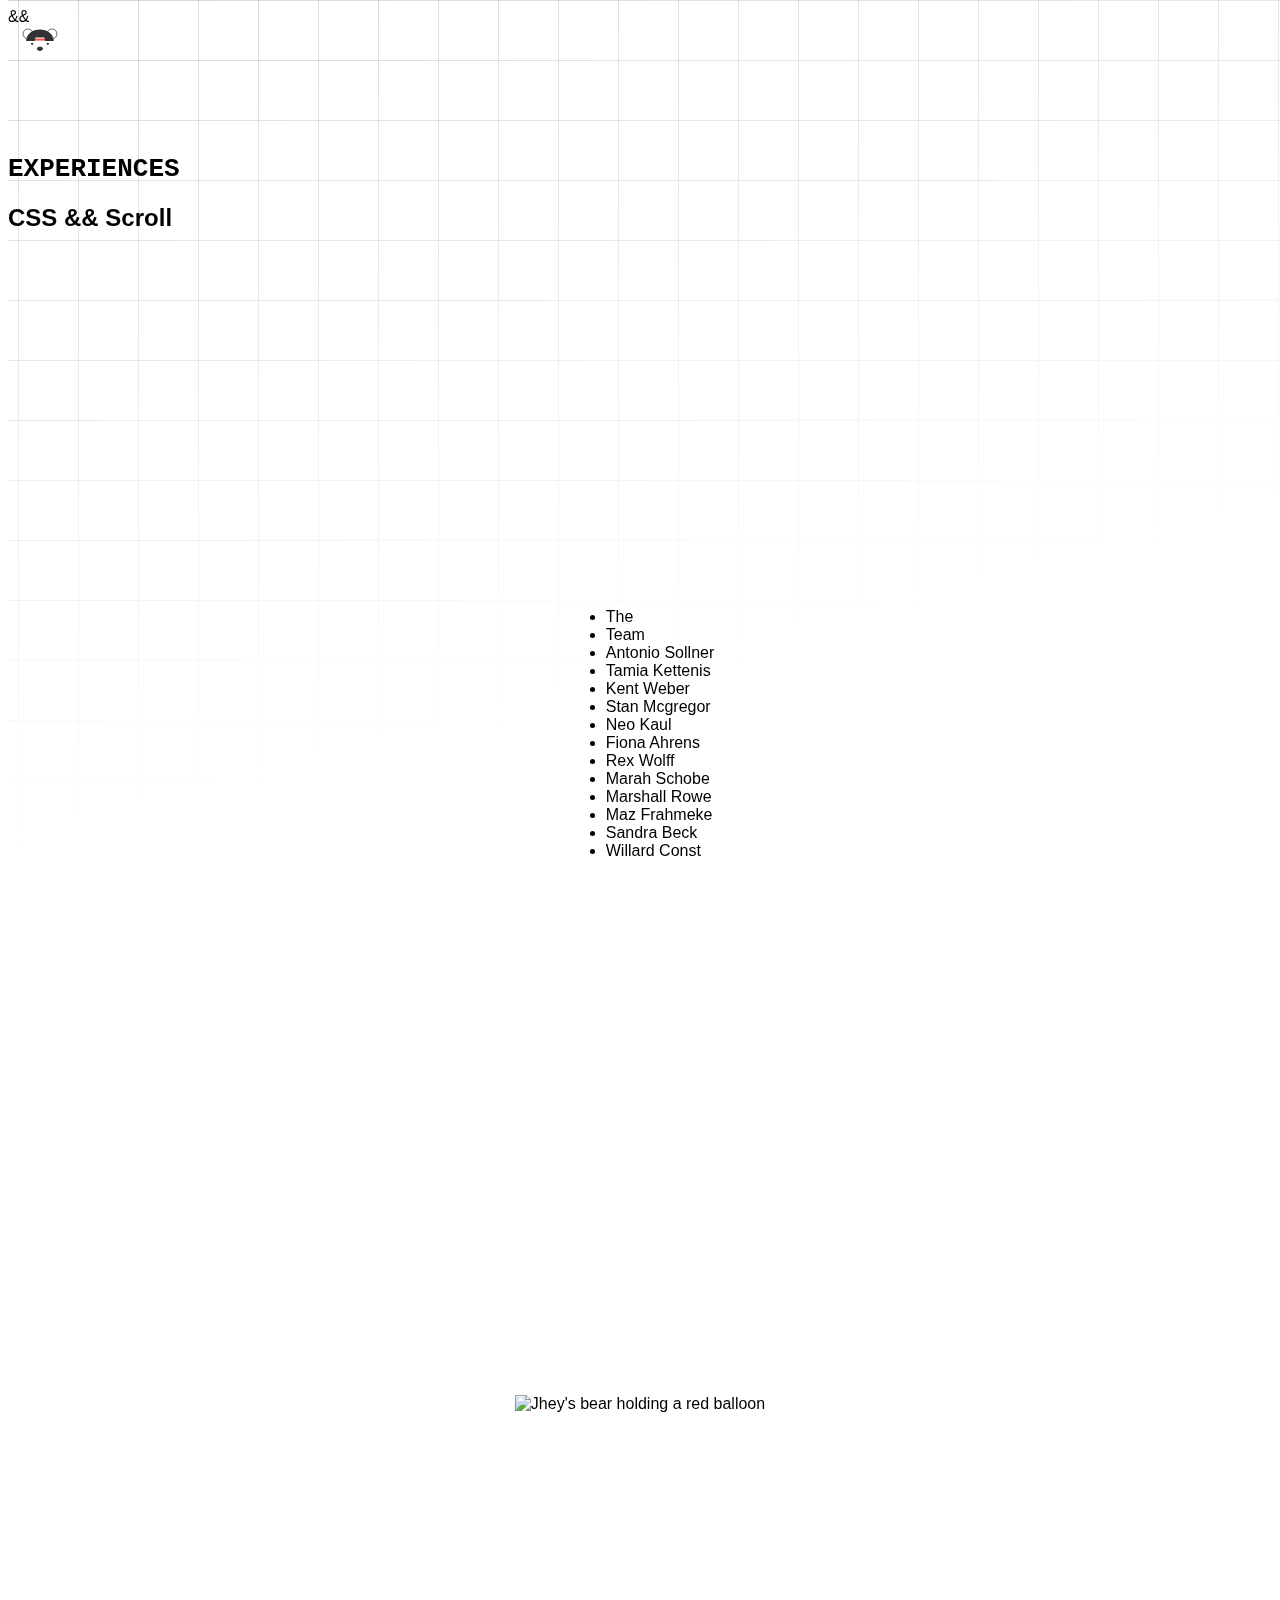
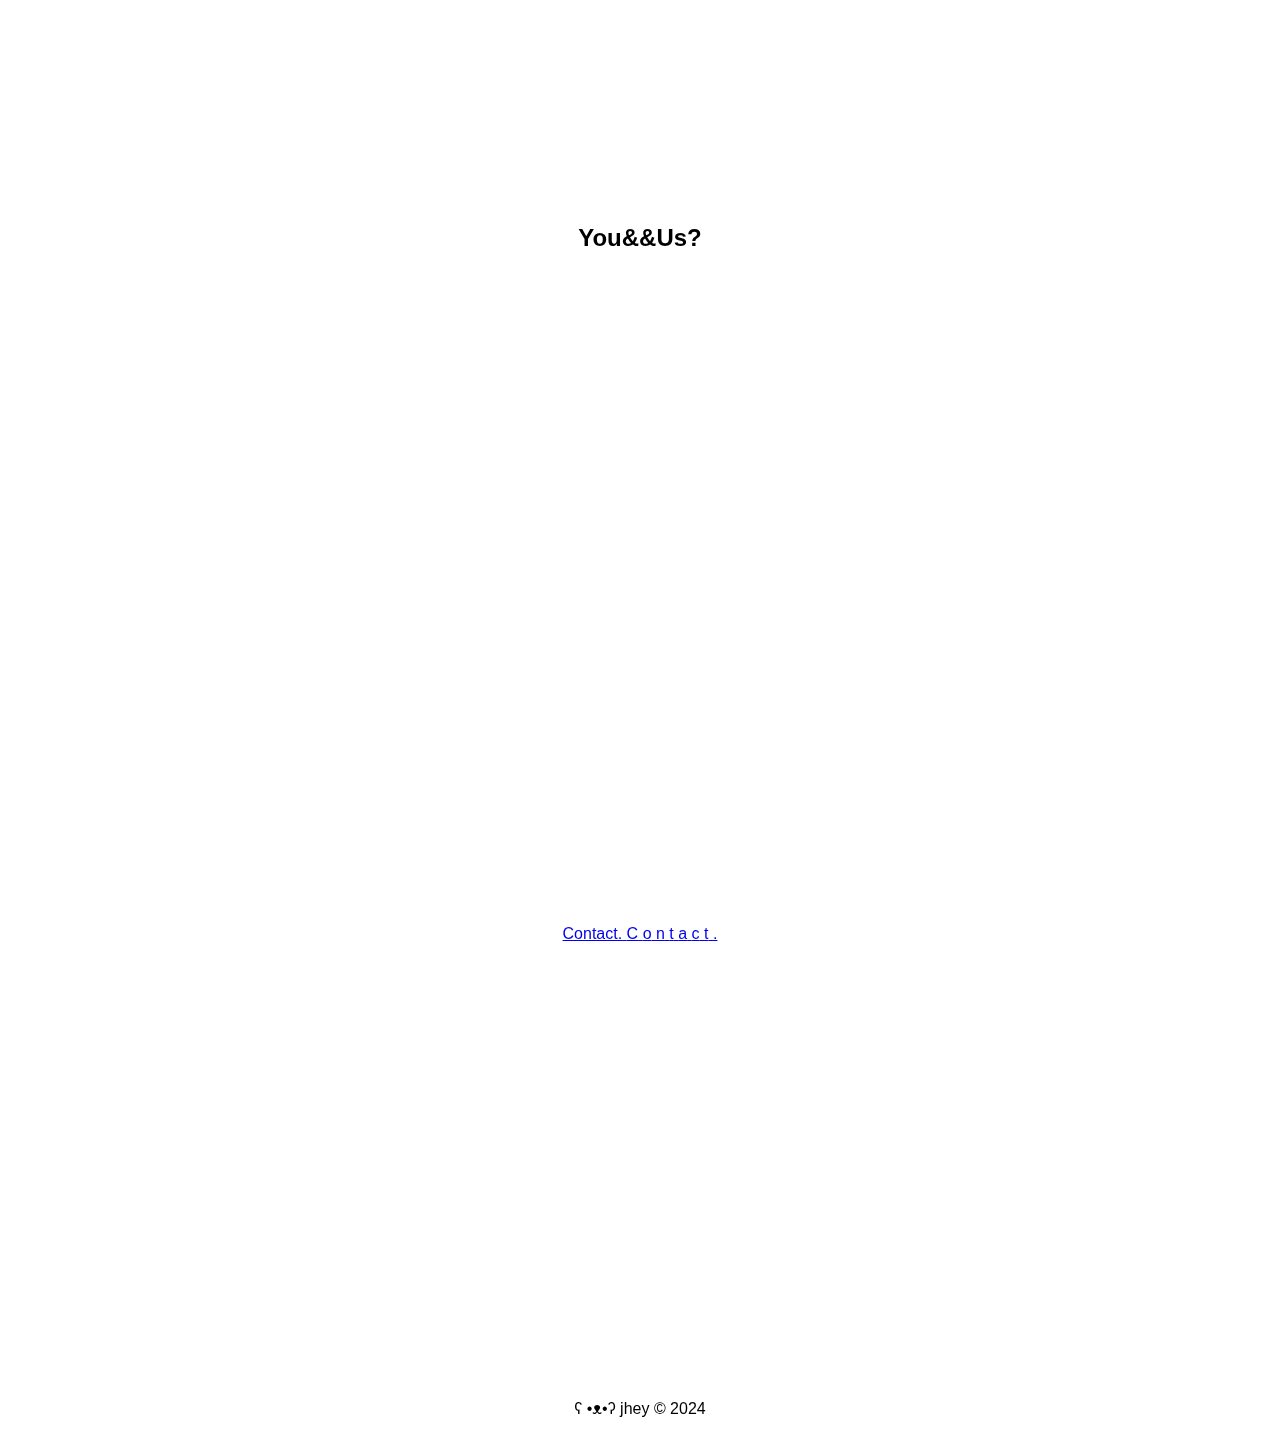
==== interstelarr/index.html @ ea213518 "Add files via upload" ====
<!DOCTYPE html>
<html lang="en" >
<head>
  <meta charset="UTF-8">
  <title>CodePen - Scroll-driven Experiences: Odd &amp;&amp; Even</title>
  <link rel="stylesheet" href="./style.css">

</head>
<body>
<!-- partial:index.partial.html -->
<nav>
      <a
        class="bear-link"
        href="https://twitter.com/intent/follow?screen_name=jh3yy"
        target="_blank"
        rel="noreferrer noopener"
      >
        <svg
          class="w-9"
          viewBox="0 0 969 955"
          fill="none"
          xmlns="http://www.w3.org/2000/svg"
        >
          <circle
            cx="161.191"
            cy="320.191"
            r="133.191"
            stroke="currentColor"
            stroke-width="20"
          ></circle>
          <circle
            cx="806.809"
            cy="320.191"
            r="133.191"
            stroke="currentColor"
            stroke-width="20"
          ></circle>
          <circle
            cx="695.019"
            cy="587.733"
            r="31.4016"
            fill="currentColor"
          ></circle>
          <circle
            cx="272.981"
            cy="587.733"
            r="31.4016"
            fill="currentColor"
          ></circle>
          <path
            d="M564.388 712.083C564.388 743.994 526.035 779.911 483.372 779.911C440.709 779.911 402.356 743.994 402.356 712.083C402.356 680.173 440.709 664.353 483.372 664.353C526.035 664.353 564.388 680.173 564.388 712.083Z"
            fill="currentColor"
          ></path>
          <rect
            x="310.42"
            y="448.31"
            width="343.468"
            height="51.4986"
            fill="#FF1E1E"
          ></rect>
          <path
            fill-rule="evenodd"
            clip-rule="evenodd"
            d="M745.643 288.24C815.368 344.185 854.539 432.623 854.539 511.741H614.938V454.652C614.938 433.113 597.477 415.652 575.938 415.652H388.37C366.831 415.652 349.37 433.113 349.37 454.652V511.741L110.949 511.741C110.949 432.623 150.12 344.185 219.845 288.24C289.57 232.295 384.138 200.865 482.744 200.865C581.35 200.865 675.918 232.295 745.643 288.24Z"
            fill="currentColor"
          ></path>
        </svg>
      </a>
    </nav>
    <span aria-hidden="true" class="amp">&&</span>
    <div>
      <header>
        <h1>Experiences</h1>
        <h2><span>CSS&nbsp;</span><span>&&</span><span>&nbsp;Scroll</span></h2>
      </header>
      <main>
        <section>
          <ul>
            <li>The&nbsp;</li>
            <li>Team&nbsp;</li>
            <li>Antonio Sollner</li>
            <li>Tamia Kettenis</li>
            <li>Kent Weber</li>
            <li>Stan Mcgregor</li>
            <li>Neo Kaul</li>
            <li>Fiona Ahrens</li>
            <li>Rex Wolff</li>
            <li>Marah Schobe</li>
            <li>Marshall Rowe</li>
            <li>Maz Frahmeke</li>
            <li>Sandra Beck</li>
            <li>Willard Const</li>
          </ul>
        </section>
      </main>
    </div>
    <section class="collab">
      <img src="https://assets.codepen.io/605876/balloon-bear.svg" alt="Jhey's bear holding a red balloon" />
      <h2><span>You</span><span>&&</span><span>Us?</span></h2>
    </section>
    <section>
      <a href="https://twitter.com/intent/follow?screen_name=jh3yy"
        target="_blank"
        rel="noreferrer noopener">
          <span class="sr-only">Contact.</span>
          <span class="characters">
            <span>C</span>
            <span>o</span>
            <span>n</span>
            <span>t</span>
            <span>a</span>
            <span>c</span>
            <span>t</span>
            <span>.</span>
          </span>
        </a>
    </section>
    <footer>ʕ •ᴥ•ʔ jhey &copy; 2024</footer>
<!-- partial -->
  
</body>
</html>
---- interstelarr/style.css ----
*,
*:after,
*:before {
	box-sizing: border-box;
}

html {
	color-scheme: light only;
}

body {
	min-height: 100vh;
	font-family:  "SF Pro Text", "SF Pro Icons", "AOS Icons", "Helvetica Neue", Helvetica, Arial, sans-serif, system-ui;
}

body::before {
  --size: 60px;
  --line: hsl(0 0% 0% / 0.15);
  content: '';
  height: 100vh;
  width: 100vw;
  position: fixed;
  background: linear-gradient(
        90deg,
        var(--line) 1px,
        transparent 1px var(--size)
      )
      50% 50% / var(--size) var(--size),
    linear-gradient(var(--line) 1px, transparent 1px var(--size)) 50% 50% /
      var(--size) var(--size);
  -webkit-mask: linear-gradient(-15deg, transparent 30%, white);
          mask: linear-gradient(-15deg, transparent 30%, white);
  top: 0;
  transform-style: flat;
  pointer-events: none;
  z-index: -1;
}

h1, h3 {
	margin: 0;
	font-family: monospace;
	text-transform: uppercase;
	font-size: 2em;
}

header {
	padding: 8rem 0 2rem;
}

.content {
	width: 700px;
	max-width: calc(100% - 2rem);
	margin: 0 auto;
	min-height: 100vh;
}

.balloon img {
	width: 120%;
	position: absolute;
	top: 0;
	left: 50%;
	translate: -50% 0;
}

section {
	min-height: 100vh;
	display: grid;
	place-items: center;
	padding: 1rem;
}

.drop {
	--drop: clamp(1.5rem, 2vw + 1rem, 6rem); 	
	height: var(--drop);
	width: calc(var(--drop) * 2.5);
	aspect-ratio: 4 / 3;
	float: left;
	position: relative;
	shape-outside: inset(0 0 0 0);
}

.drop::after {
	content: "CSS";
	position: absolute;
	inset: 0;
	display: grid;
	line-height: 2rem;
	font-size: calc(var(--drop) * 1);
	font-weight: 600;
	text-align: left;
	place-items: start;
}

.balloon {
	position: absolute;
	left: calc(100% + (var(--gap) * 0.5));
	top: calc(var(--y) * 1%);
	height: calc(var(--size) * 2px);
	aspect-ratio: 1;
	translate: -50% -50%;
	border-radius: 50%;
	margin: 0;
	font-weight: 600;
	font-size: 1.5rem;
	text-align: center;
	container-type: inline-size;
	display: grid;
	place-items: center;
	opacity: 1;
}

.columns {
	display: flex;
	gap: var(--gap);
}

:root {
	--size: 100;
	--y: 30;
	--gap: 2rem;
}

@media(max-width: 768px) {
	:root {
		--size: 50;
		--gap: 1rem;
	}
}

.outside {
	position: relative;
	width: calc(var(--size) * 1px);
	height: calc(100% + (var(--size) * 1px));
	container-type: inline-size;
}

.column:first-of-type .outside {
	float: right;
  shape-outside: circle(calc(var(--size) * 1px) at 100% calc(var(--y) * 1%));
}
.column:last-of-type .outside {
	float: left;
  shape-outside: circle(calc(var(--size) * 1px) at 0 calc(var(--y) * 1%));
}



footer {
	padding: 1rem;
	text-align: center;
}


@supports (animation-timeline: scroll()) {
	.column:first-of-type .outside {
		--x: 100%;
	}
	.column:last-of-type .outside {
		--x: 0;
	}
	.outside {
		-webkit-animation: float both linear;
		        animation: float both linear;
	  animation-timeline: --scroller;
	  animation-range: entry 50% exit 0%;
	}
	.content {
		position: sticky;
		top: 0;
	}
	.scroller {
		min-height: 300vh;
		view-timeline: --scroller;
	}

	.balloon {
		-webkit-animation: journey both linear;
		        animation: journey both linear;
		animation-timeline: --scroller;
		animation-range: entry 50% exit 0%;
	}

	@-webkit-keyframes journey {
		0% {
			top: 200%;
		}
		100% {
			top: -50%;
		}
	}

	@keyframes journey {
		0% {
			top: 200%;
		}
		100% {
			top: -50%;
		}
	}

	@-webkit-keyframes float {
		0% {
			shape-outside: circle(calc(var(--size) * 1px) at var(--x) 200%);
		}
		100% {
			shape-outside: circle(calc(var(--size) * 1px) at var(--x) -50%);
		}
	}

	@keyframes float {
		0% {
			shape-outside: circle(calc(var(--size) * 1px) at var(--x) 200%);
		}
		100% {
			shape-outside: circle(calc(var(--size) * 1px) at var(--x) -50%);
		}
	}
}

.columns p {
	font-size: .875rem;
	text-align: justify;
}

.outside {
	float: right;
	shape-outside: circle(50%);
}
/* Social */
.bear-link {
  color: canvasText;
  position: fixed;
  top: 1rem;
  left: 1rem;
  width: 48px;
  aspect-ratio: 1;
  display: grid;
  place-items: center;
  opacity: 0.8;
}

:where(.x-link, .bear-link):is(:hover, :focus-visible) {
  opacity: 1;
}
.bear-link svg {
  width: 75%;
}
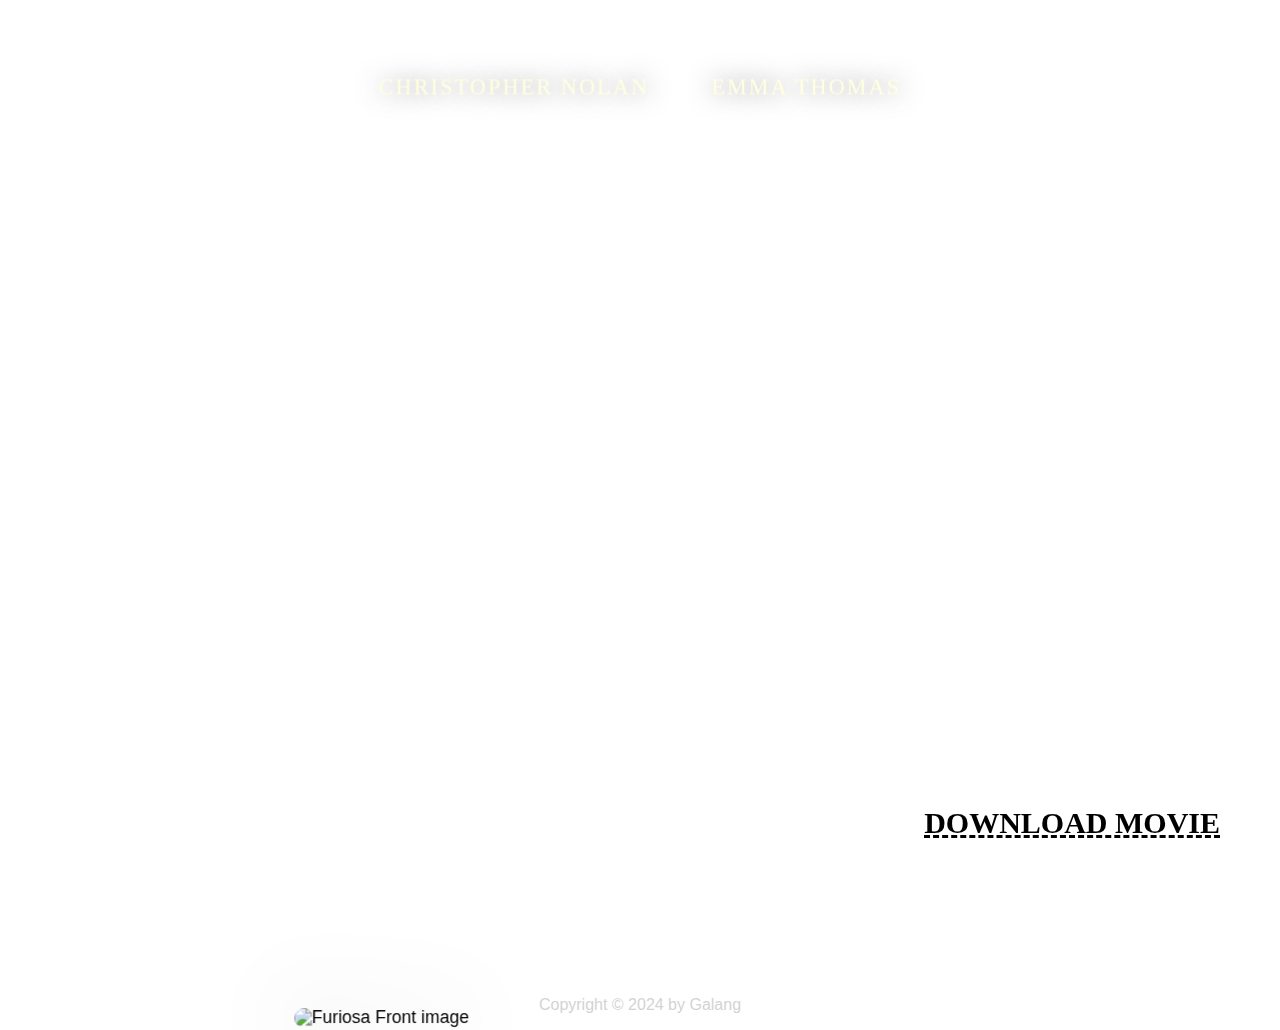
==== commit fa473537: "Add files via upload" ====
--- a/interstelarr/index.html
+++ b/interstelarr/index.html
@@ -1,122 +1,38 @@
 <!DOCTYPE html>
 <html lang="en" >
 <head>
+   <meta charset="UTF-8">
   <meta charset="UTF-8">
-  <title>CodePen - Scroll-driven Experiences: Odd &amp;&amp; Even</title>
-  <link rel="stylesheet" href="./style.css">
-
+   <meta name="viewport" content="width=device-width, initial-scale=1, maximum-scale=1, user-scalable=no">
+   <link rel="stylesheet" href="https://use.fontawesome.com/releases/v5.8.2/css/all.css" integrity="sha384-oS3vJWv+0UjzBfQzYUhtDYW+Pj2yciDJxpsK1OYPAYjqT085Qq/1cq5FLXAZQ7Ay" crossorigin="anonymous" />
+  <title>CodePen - FURIOSA 3D Animated Poster</title>
+  <script src="https://cdnjs.cloudflare.com/ajax/libs/particlesjs/2.2.3/particles.min.js"></script>
+  <link rel="stylesheet" href="https://cdnjs.cloudflare.com/ajax/libs/normalize/5.0.0/normalize.min.css">
+<link rel="stylesheet" href="Poster/style.css">
+<link rel="stylesheet" href="https://cdnjs.cloudflare.com/ajax/libs/font-awesome/4.7.0/css/font-awesome.min.css">
+  <link rel="stylesheet" href="https://use.fontawesome.com/releases/v5.8.2/css/all.css" integrity="sha384-oS3vJWv+0UjzBfQzYUhtDYW+Pj2yciDJxpsK1OYPAYjqT085Qq/1cq5FLXAZQ7Ay" crossorigin="anonymous" />
 </head>
 <body>
 <!-- partial:index.partial.html -->
+<main>
+    <article id="furiosa_poster">
+        <header id="furiosa_poster__header">
+            <h1 id="furiosa_poster__header__title" data-title="">INTERSTELAR</h1>
+        </header>
+        <p id="furiosa_poster__anya">Christopher Nolan</p>
+        <p id="furiosa_poster__chris">Emma Thomas</p>
+        <p id="furiosa_poster__george">Matthew McConaughey  <strong>Plays the role of Cooper</strong></p>
+        <p id="furiosa_poster__mad_max_saga"><span data-title="">Annie</span></span> <span data-title=""> Obst</span></p>
+        <img id="furiosa_poster__front_image" src="https://lang0502.github.io/galngfp/Picsart_24-06-03_14-05-22-835.png" alt="Furiosa Front image">
+    </article>
+</main>
 <nav>
-      <a
-        class="bear-link"
-        href="https://twitter.com/intent/follow?screen_name=jh3yy"
-        target="_blank"
-        rel="noreferrer noopener"
-      >
-        <svg
-          class="w-9"
-          viewBox="0 0 969 955"
-          fill="none"
-          xmlns="http://www.w3.org/2000/svg"
-        >
-          <circle
-            cx="161.191"
-            cy="320.191"
-            r="133.191"
-            stroke="currentColor"
-            stroke-width="20"
-          ></circle>
-          <circle
-            cx="806.809"
-            cy="320.191"
-            r="133.191"
-            stroke="currentColor"
-            stroke-width="20"
-          ></circle>
-          <circle
-            cx="695.019"
-            cy="587.733"
-            r="31.4016"
-            fill="currentColor"
-          ></circle>
-          <circle
-            cx="272.981"
-            cy="587.733"
-            r="31.4016"
-            fill="currentColor"
-          ></circle>
-          <path
-            d="M564.388 712.083C564.388 743.994 526.035 779.911 483.372 779.911C440.709 779.911 402.356 743.994 402.356 712.083C402.356 680.173 440.709 664.353 483.372 664.353C526.035 664.353 564.388 680.173 564.388 712.083Z"
-            fill="currentColor"
-          ></path>
-          <rect
-            x="310.42"
-            y="448.31"
-            width="343.468"
-            height="51.4986"
-            fill="#FF1E1E"
-          ></rect>
-          <path
-            fill-rule="evenodd"
-            clip-rule="evenodd"
-            d="M745.643 288.24C815.368 344.185 854.539 432.623 854.539 511.741H614.938V454.652C614.938 433.113 597.477 415.652 575.938 415.652H388.37C366.831 415.652 349.37 433.113 349.37 454.652V511.741L110.949 511.741C110.949 432.623 150.12 344.185 219.845 288.24C289.57 232.295 384.138 200.865 482.744 200.865C581.35 200.865 675.918 232.295 745.643 288.24Z"
-            fill="currentColor"
-          ></path>
-        </svg>
-      </a>
-    </nav>
-    <span aria-hidden="true" class="amp">&&</span>
-    <div>
-      <header>
-        <h1>Experiences</h1>
-        <h2><span>CSS&nbsp;</span><span>&&</span><span>&nbsp;Scroll</span></h2>
-      </header>
-      <main>
-        <section>
-          <ul>
-            <li>The&nbsp;</li>
-            <li>Team&nbsp;</li>
-            <li>Antonio Sollner</li>
-            <li>Tamia Kettenis</li>
-            <li>Kent Weber</li>
-            <li>Stan Mcgregor</li>
-            <li>Neo Kaul</li>
-            <li>Fiona Ahrens</li>
-            <li>Rex Wolff</li>
-            <li>Marah Schobe</li>
-            <li>Marshall Rowe</li>
-            <li>Maz Frahmeke</li>
-            <li>Sandra Beck</li>
-            <li>Willard Const</li>
-          </ul>
-        </section>
-      </main>
-    </div>
-    <section class="collab">
-      <img src="https://assets.codepen.io/605876/balloon-bear.svg" alt="Jhey's bear holding a red balloon" />
-      <h2><span>You</span><span>&&</span><span>Us?</span></h2>
-    </section>
-    <section>
-      <a href="https://twitter.com/intent/follow?screen_name=jh3yy"
-        target="_blank"
-        rel="noreferrer noopener">
-          <span class="sr-only">Contact.</span>
-          <span class="characters">
-            <span>C</span>
-            <span>o</span>
-            <span>n</span>
-            <span>t</span>
-            <span>a</span>
-            <span>c</span>
-            <span>t</span>
-            <span>.</span>
-          </span>
-        </a>
-    </section>
-    <footer>ʕ •ᴥ•ʔ jhey &copy; 2024</footer>
+    <a href="interstelar.html" target="_blank">Download Movie</a>
+ </nav>
+  <footer>
+      Copyright &copy; 2024 by Galang
+    </footer>
 <!-- partial -->
-  
+  <script> src="Poster/par.js" </script>
 </body>
 </html>
--- a/interstelarr/Poster/style.css
+++ b/interstelarr/Poster/style.css
@@ -0,0 +1,236 @@
+@font-face {
+  font-family: "Agency FB Black";
+  src: url("https://cdn.jsdelivr.net/gh/olivier3lanc/cinematics-resources@master/furiosa/fonts/AgencyFBBlack.woff2") format("woff2"), url("https://cdn.jsdelivr.net/gh/olivier3lanc/cinematics-resources@master/furiosa/fonts/AgencyFBBlack.woff") format("woff");
+  font-weight: 900;
+  font-style: normal;
+  font-display: swap;
+}
+@font-face {
+  font-family: "Agency FB Regular";
+  src: url("https://cdn.jsdelivr.net/gh/olivier3lanc/cinematics-resources@master/furiosa/fonts/AgencyFB-Reg.woff2") format("woff2"), url("https://cdn.jsdelivr.net/gh/olivier3lanc/cinematics-resources@master/furiosa/fonts/AgencyFB-Reg.woff") format("woff");
+  font-weight: normal;
+  font-style: normal;
+  font-display: swap;
+}
+@font-face {
+  font-family: "Agency FB Bold";
+  src: url("https://cdn.jsdelivr.net/gh/olivier3lanc/cinematics-resources@master/furiosa/fonts/AgencyFB-Bold.woff2") format("woff2"), url("https://cdn.jsdelivr.net/gh/olivier3lanc/cinematics-resources@master/furiosa/fonts/AgencyFB-Bold.woff") format("woff");
+  font-weight: bold;
+  font-style: normal;
+  font-display: swap;
+}
+html,
+body {
+  font-family: "Agency FB Regular", sans-serif;
+  margin: 0;
+  padding: 0;
+  background: #fff;
+  scrollbar-color: #ffcd1c black;
+  min-height: 100vh;
+}
+/* @media (min-width: 960px) {
+    main {
+        scale: 0.9
+    }
+} */
+@media (orientation: landscape) {
+  main {
+    scale: 0.9;
+  }
+  
+}
+@keyframes move {
+  0% {
+    transform: rotateY(-20deg) rotateX(-5deg);
+  }
+  25% {
+    transform: rotateY(20deg) rotateX(-5deg);
+  }
+  50% {
+    transform: rotateY(20deg) rotateX(5deg);
+  }
+  75% {
+    transform: rotateY(-20deg) rotateX(5deg);
+  }
+  100% {
+    transform: rotateY(-20deg) rotateX(-5deg);
+  }
+}
+main {
+  display: flex;
+  flex-direction: column;
+  align-items: center;
+  justify-content: center;
+  min-height: 100vh;
+  perspective: 1000px;
+}
+
+#furiosa_poster {
+  aspect-ratio: 9/14;
+  background: center/cover no-repeat url("https://lang0502.github.io/galngfp/Picsart_24-06-03_14-21-26-518.jpg");
+  width: 100%;
+  max-width: 70vmin;
+  position: relative;
+  animation: move 10s 0s infinite;
+  transform-style: preserve-3d;
+  border-radius: 6vmin;
+}
+
+#furiosa_poster__header {
+  position: absolute;
+  top: 30%;
+  left: 0;
+  width: 100%;
+  text-align: center;
+  display: flex;
+  justify-content: center;
+  transform: translateZ(10vmin);
+  transform-style: preserve-3d;
+}
+/*judul*/
+#furiosa_poster__header__title {
+  font-family: "Agency FB Black";
+  font-size: 11vmin;
+  position: absolute;
+  margin: 0;
+  line-height: 1em;
+  white-space: nowrap;
+  background-image: url('https://lang0502.github.io/galngfp/IMG_20240603_135434.jpg');
+  background-size: cover;
+  background-position: center;
+  -webkit-text-fill-color: transparent;
+  -webkit-background-clip: text;
+}
+
+#furiosa_poster__header__title::before {
+  content: attr(data-title);
+  position: absolute;
+  color: #ffc61c5e;
+  -webkit-text-fill-color: initial;
+  mix-blend-mode: overlay;
+  opacity: 1;
+  text-shadow: 0px 0px 4vmin rgba(0, 0, 0, 0.4), 1px 1px #bf4528;
+}
+
+#furiosa_poster__front_image {
+  position: absolute;
+  bottom: 0;
+  left: 0;
+  width: 100%;
+  height: auto;
+  transform: translateZ(20vmin);
+  transform-style: preserve-3d;
+  filter: drop-shadow(0px 0px 40px rgba(0, 0, 0, 0.4));
+  border-radius: 6vmin;
+}
+
+#furiosa_poster__anya {
+  font-family: "Agency FB Black";
+  font-size: 2.6vmin;
+  letter-spacing: 0.1em;
+  text-transform: uppercase;
+  color: #ffffe0;
+  text-shadow: 0px 0px 3vmin rgba(0, 0, 0, 0.7);
+  position: absolute;
+  top: 5%;
+  left: 6%;
+  transform: translateZ(5vmin);
+  transform-style: preserve-3d;
+  margin: 0;
+}
+
+#furiosa_poster__chris {
+  font-family: "Agency FB Black";
+  font-size: 2.6vmin;
+  letter-spacing: 0.1em;
+  text-transform: uppercase;
+  color: #ffffe0;
+  text-shadow: 0px 0px 3vmin rgba(0, 0, 0, 0.7);
+  position: absolute;
+  top: 5%;
+  right: 6%;
+  transform: translateZ(5vmin);
+  transform-style: preserve-3d;
+  margin: 0;
+}
+
+#furiosa_poster__george {
+  font-family: "Agency FB Regular";
+  font-size: 1.6vmin;
+  text-transform: uppercase;
+  text-align: center;
+  color: white;
+  letter-spacing: 0.4em;
+  width: 100%;
+  position: absolute;
+  top: 26%;
+  left: 0%;
+  transform: translateZ(5vmin);
+  transform-style: preserve-3d;
+  margin: 0;
+}
+
+#furiosa_poster__george strong {
+  font-family: "Agency FB Black";
+}
+
+#furiosa_poster__mad_max_saga {
+  display: flex;
+  justify-content: space-between;
+  font-family: "Agency FB Black";
+  font-size: 5vmin;
+  line-height: 1em;
+  text-align: center;
+  white-space: nowrap;
+  letter-spacing: 0.2em;
+  text-transform: uppercase;
+  position: absolute;
+  top: 48%;
+  left: 0%;
+  width: 100%;
+  margin: 0;
+  transform: translateZ(10vmin);
+  /* transform-style: preserve-3d; */
+  /* text-shadow: 0px 0px 4vmin rgba(0,0,0,0.4); */
+}
+
+#furiosa_poster__mad_max_saga > span {
+  display: flex;
+  background-image: url("https://lang0502.github.io/galngfp/IMG_20240603_135434.jpg");
+  background-size: cover;
+  background-position: center;
+  -webkit-text-fill-color: transparent;
+  -webkit-background-clip: text;
+}
+
+#furiosa_poster__mad_max_saga > span::before {
+  content: attr(data-title);
+  position: absolute;
+  color: #ffc61c5e;
+  -webkit-text-fill-color: initial;
+  mix-blend-mode: overlay;
+  opacity: 1;
+  text-shadow: 0px 0px 4vmin rgba(0, 0, 0, 0.4), 1px 1px #bf4528;
+}
+
+nav {
+  position: fixed;
+  bottom: 0;
+  right: 0;
+}
+
+nav a {
+  font-size: 30px;
+  color: black;
+  display: inline-flex;
+  padding: 2em;
+  font-family: "Agency FB Black";
+  font-weight: 900;
+  text-transform: uppercase;
+  text-decoration-style: dashed;
+}
+footer {
+	padding: 1rem;
+	text-align: center;
+	color: #d3d3d3;
+}
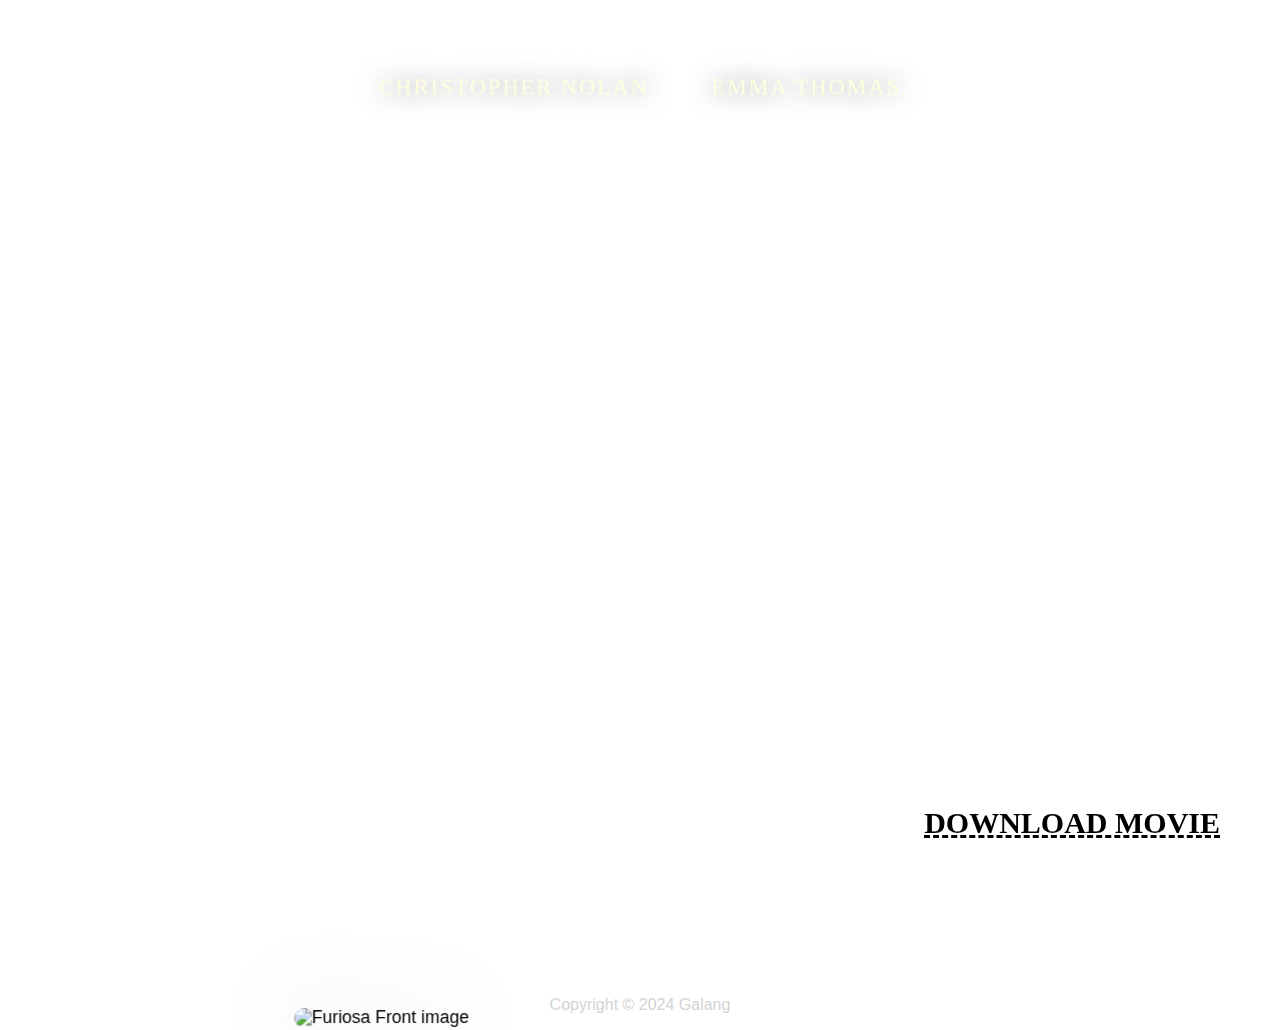
==== commit ba1bc6bb: "Update index.html" ====
--- a/interstelarr/index.html
+++ b/interstelarr/index.html
@@ -1,11 +1,23 @@
 <!DOCTYPE html>
 <html lang="en" >
 <head>
+   <meta name="description" content="Interstellar Movie" />
+<link rel="canonical" href="https://m.galang.biz.id/" />
+<meta property="og:locale" content="id_ID" />
+<meta property="og:type" content="Movie" />
+<meta property="og:title" content="Movie Interstellar" />
+<meta property="og:description" content="Interstellar Movie" />
+<meta property="og:url" content="https://m.galang.biz.id/" />
+<meta property="og:site_name" content="Galang" />
+<meta property="article:modified_time" content="2024-05-08T21:33:19+00:00" />
+<meta property="og:image" content="https://lang0502.github.io/galngfp/IMG_20240603_180927.jpg" />
+<meta name="twitter:card" content="summary_large_image" />
+<script type="application/ld+json" class="yoast-schema-graph">{"@context":"https://schema.org","@graph":[{"@type":"WebPage","@id":"https://m.galang.biz.id/","url":"https://m.galang.biz.id/","name":"Movie - Interstellar","isPartOf":{"@id":"https://m.galang.biz.id/#Movie"},"about":{"@id":"https://m.galang.biz.id/#organization"},"primaryImageOfPage":{"@id":"https://m.galang.biz.id/#primaryimage"},"image":{"@id":"https://m.galang.biz.id/#primaryimage"},"thumbnailUrl":"https://lang0502.github.io/galngfp/IMG_20240603_180927.jpg","datePublished":"2023-12-23T20:16:30+00:00","dateModified":"2024-05-08T21:33:19+00:00","description":"Interstellar Movie","breadcrumb":{"@id":"https://m.galang.biz.id/#breadcrumb"},"inLanguage":"id","potentialAction":[{"@type":"ReadAction","target":["https://m.galang.biz.id/"]}]},{"@type":"ImageObject","inLanguage":"id","@id":"https://m.galang.biz.id/#primaryimage","url":"https://lang0502.github.io/galngfp/IMG_20240603_180927.jpg","contentUrl":"https://lang0502.github.io/galngfp/IMG_20240603_180927.jpg"},{"@type":"BreadcrumbList","@id":"https://m.galang.biz.id/#breadcrumb","itemListElement":[{"@type":"ListItem","position":1,"name":"Home"}]},{"@type":"Movie","@id":"https://m.galang.biz.id/#Movie","url":"https://m.galang.biz.id/","name":"Galang","description":"Number 1 Trading Community","publisher":{"@id":"https://m.galang.biz.id/#organization"},"potentialAction":[{"@type":"SearchAction","target":{"@type":"EntryPoint","urlTemplate":"https://m.galang.biz.id/?s={search_term_string}"},"query-input":"required name=search_term_string"}],"inLanguage":"id"},{"@type":"Organization","@id":"https://m.galang.biz.id/#organization","name":"Galang","url":"https://m.galang.biz.id/","logo":{"@type":"ImageObject","inLanguage":"id","@id":"https://m.galang.biz.id/#/schema/logo/image/","url":"https://lang0502.github.io/galngfp/IMG_20240603_180927.jpg","contentUrl":"https://lang0502.github.io/galngfp/IMG_20240603_180927.jpg","width":1915,"height":351,"caption":"Galang"},"image":{"@id":"https://m.galang.biz.id/#/schema/logo/image/"}}]}</script>
    <meta charset="UTF-8">
   <meta charset="UTF-8">
    <meta name="viewport" content="width=device-width, initial-scale=1, maximum-scale=1, user-scalable=no">
    <link rel="stylesheet" href="https://use.fontawesome.com/releases/v5.8.2/css/all.css" integrity="sha384-oS3vJWv+0UjzBfQzYUhtDYW+Pj2yciDJxpsK1OYPAYjqT085Qq/1cq5FLXAZQ7Ay" crossorigin="anonymous" />
-  <title>CodePen - FURIOSA 3D Animated Poster</title>
+  <title>Interstellar-Movie</title>
   <script src="https://cdnjs.cloudflare.com/ajax/libs/particlesjs/2.2.3/particles.min.js"></script>
   <link rel="stylesheet" href="https://cdnjs.cloudflare.com/ajax/libs/normalize/5.0.0/normalize.min.css">
 <link rel="stylesheet" href="Poster/style.css">
@@ -30,7 +42,7 @@
     <a href="interstelar.html" target="_blank">Download Movie</a>
  </nav>
   <footer>
-      Copyright &copy; 2024 by Galang
+      Copyright &copy; 2024 Galang
     </footer>
 <!-- partial -->
   <script> src="Poster/par.js" </script>
